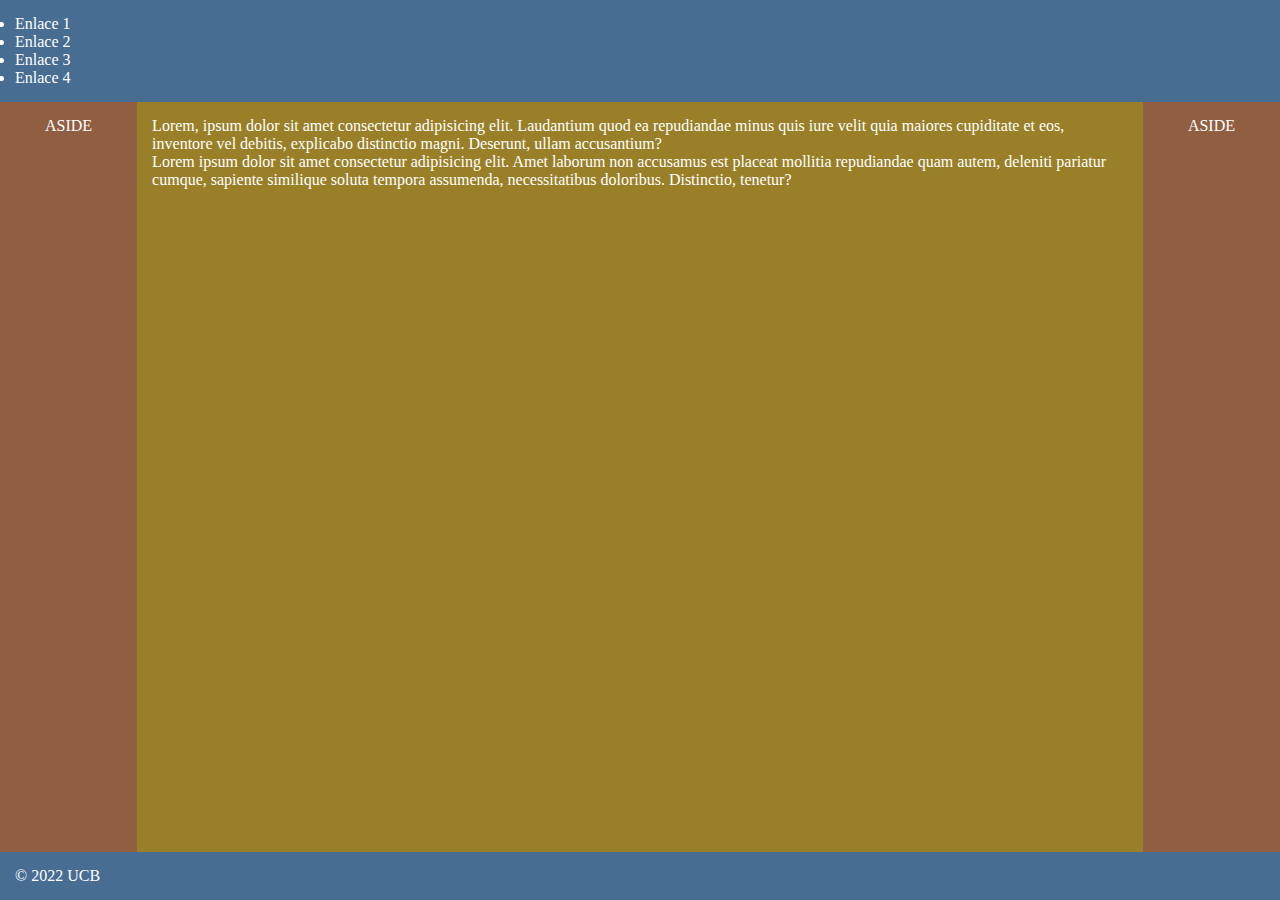
==== paginas/elemento_semantico.html @ 8726b3e1 "Manejo de texto y elementos semanticos" ====
<!DOCTYPE html>
<html lang="en">
<head>
    <meta charset="UTF-8">
    <meta http-equiv="X-UA-Compatible" content="IE=edge">
    <meta name="viewport" content="width=device-width, initial-scale=1.0">
    <title>Elementos semanticos</title>
    <link rel="stylesheet" href="../styles/estilo3.css">
</head>
<body>
    <header>
        <nav>
            <ul>
                <li>Enlace 1</li>
                <li>Enlace 2</li>
                <li>Enlace 3</li>
                <li>Enlace 4</li>
            </ul>
        </nav>
    </header>
    <aside class="aside-left">
        ASIDE
    </aside>
    <main>
        <article>
            <section>Lorem, ipsum dolor sit amet consectetur adipisicing elit. Laudantium quod ea repudiandae minus quis iure velit quia maiores cupiditate et eos, inventore vel debitis, explicabo distinctio magni. Deserunt, ullam accusantium?</section>
            <section>Lorem ipsum dolor sit amet consectetur adipisicing elit. Amet laborum non accusamus est placeat mollitia repudiandae quam autem, deleniti pariatur cumque, sapiente similique soluta tempora assumenda, necessitatibus doloribus. Distinctio, tenetur?</section>
        </article>
    </main>
    <aside  class="aside-rigth">
        ASIDE
    </aside>
    <footer>
        <p>© 2022 UCB</p>
    </footer>
</body>
</html>
---- styles/estilo3.css ----
*{
    margin: 0;
    padding: 0;
    border: 0;
    box-sizing: border-box;
}
html{
    height: 100%;
}
body {
    height: 100%;
    display: grid;
    grid-template: auto 1fr auto / auto 1fr auto;
}
header{
    padding: 15px;
    background-color: rgba(71,109,147,1);
    color: white;
    grid-column: 1/4;
}
aside{
    padding: 15px 45px;
    background-color: rgba(144,94,65, 1);
    color: white;
    
}
.aside-left{
    grid-column: 1 / 2;
}
.aside-rigth{
    grid-column: 3 / 4;
}
main{
    padding: 15px;    
    background-color: rgba(153,127,40, 1);
    color: white;
    grid-column: 2 / 3;
}
footer{
    padding: 15px;
    background-color: rgba(71,109,147,1);
    color: white;
    grid-column: 1 / 4;
}
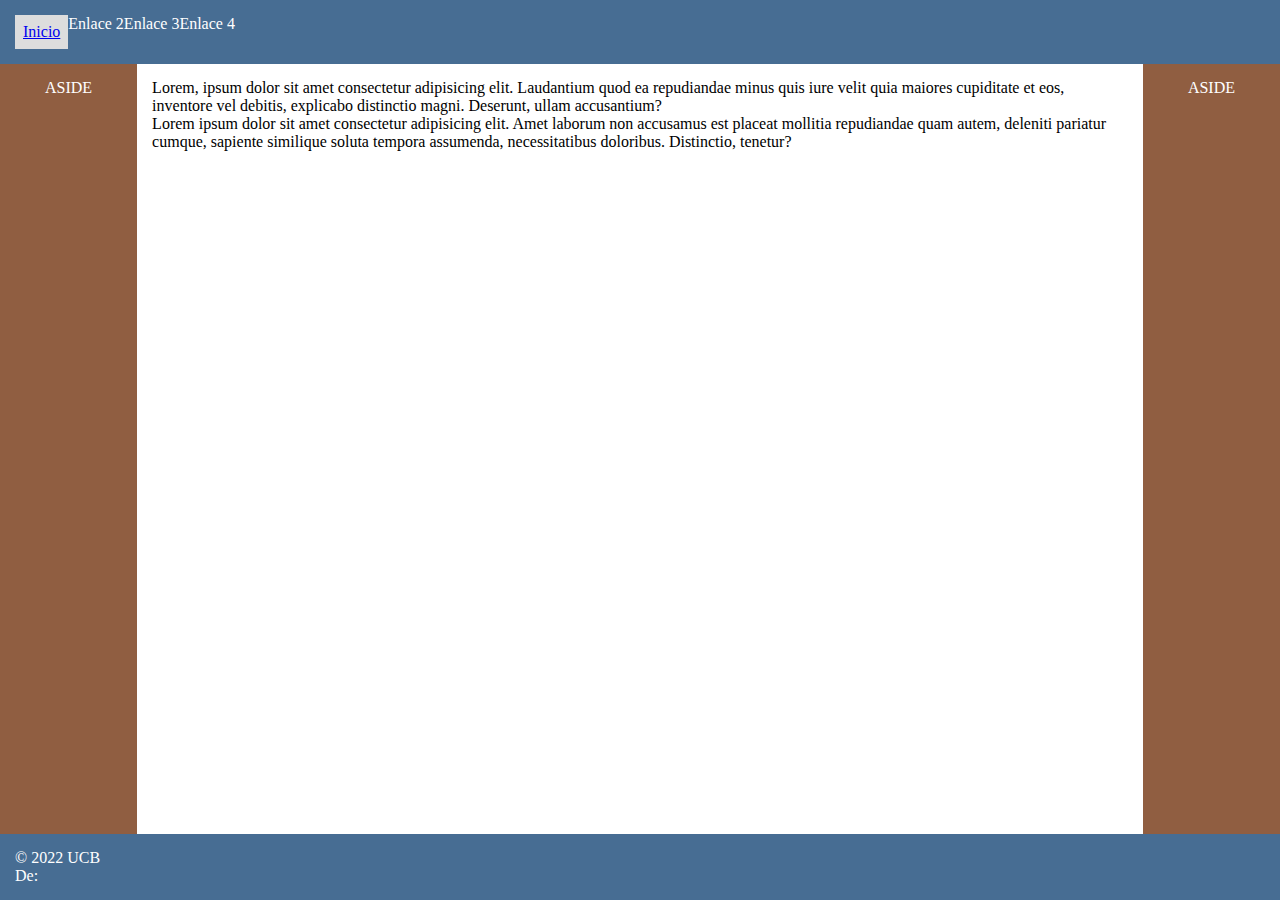
==== commit 57237dab: "Se a agregado y completado el manejo de texto, y algunos ejemplo de tablas" ====
--- a/paginas/elemento_semantico.html
+++ b/paginas/elemento_semantico.html
@@ -11,7 +11,7 @@
     <header>
         <nav>
             <ul>
-                <li>Enlace 1</li>
+                <li><a href="../index.html">Inicio</a></li>
                 <li>Enlace 2</li>
                 <li>Enlace 3</li>
                 <li>Enlace 4</li>
@@ -32,6 +32,7 @@
     </aside>
     <footer>
         <p>© 2022 UCB</p>
+        <p>De: </p>
     </footer>
 </body>
 </html>--- a/styles/estilo3.css
+++ b/styles/estilo3.css
@@ -1,44 +1,61 @@
-*{
-    margin: 0;
-    padding: 0;
-    border: 0;
-    box-sizing: border-box;
+* {
+  margin: 0;
+  padding: 0;
+  border: 0;
+  box-sizing: border-box;
 }
-html{
-    height: 100%;
+html {
+  height: 100%;
 }
 body {
-    height: 100%;
-    display: grid;
-    grid-template: auto 1fr auto / auto 1fr auto;
+  height: 100%;
+  display: grid;
+  grid-template: auto 1fr auto / auto 1fr auto;
 }
-header{
-    padding: 15px;
-    background-color: rgba(71,109,147,1);
-    color: white;
-    grid-column: 1/4;
+header {
+  padding: 15px;
+  background-color: rgba(71, 109, 147, 1);
+  color: white;
+  grid-column: 1/4;
 }
-aside{
-    padding: 15px 45px;
-    background-color: rgba(144,94,65, 1);
-    color: white;
-    
+aside {
+  padding: 15px 45px;
+  background-color: rgba(144, 94, 65, 1);
+  color: white;
 }
-.aside-left{
-    grid-column: 1 / 2;
+.aside-left {
+  grid-column: 1 / 2;
 }
-.aside-rigth{
-    grid-column: 3 / 4;
+.aside-rigth {
+  grid-column: 3 / 4;
 }
-main{
-    padding: 15px;    
-    background-color: rgba(153,127,40, 1);
-    color: white;
-    grid-column: 2 / 3;
+main {
+  padding: 15px;
+  background-color: rgb(255, 255, 255);
+  color: rgb(0, 0, 0);
+  grid-column: 2 / 3;
 }
-footer{
-    padding: 15px;
-    background-color: rgba(71,109,147,1);
-    color: white;
-    grid-column: 1 / 4;
+footer {
+  padding: 15px;
+  background-color: rgba(71, 109, 147, 1);
+  color: white;
+  grid-column: 1 / 4;
+}
+
+/* nav */
+ul {
+  list-style-type: none;
+  margin: 0;
+  padding: 0;
+  overflow: hidden;
+}
+
+li {
+  float: left;
+}
+
+li a {
+  display: block;
+  padding: 8px;
+  background-color: #dddddd;
 }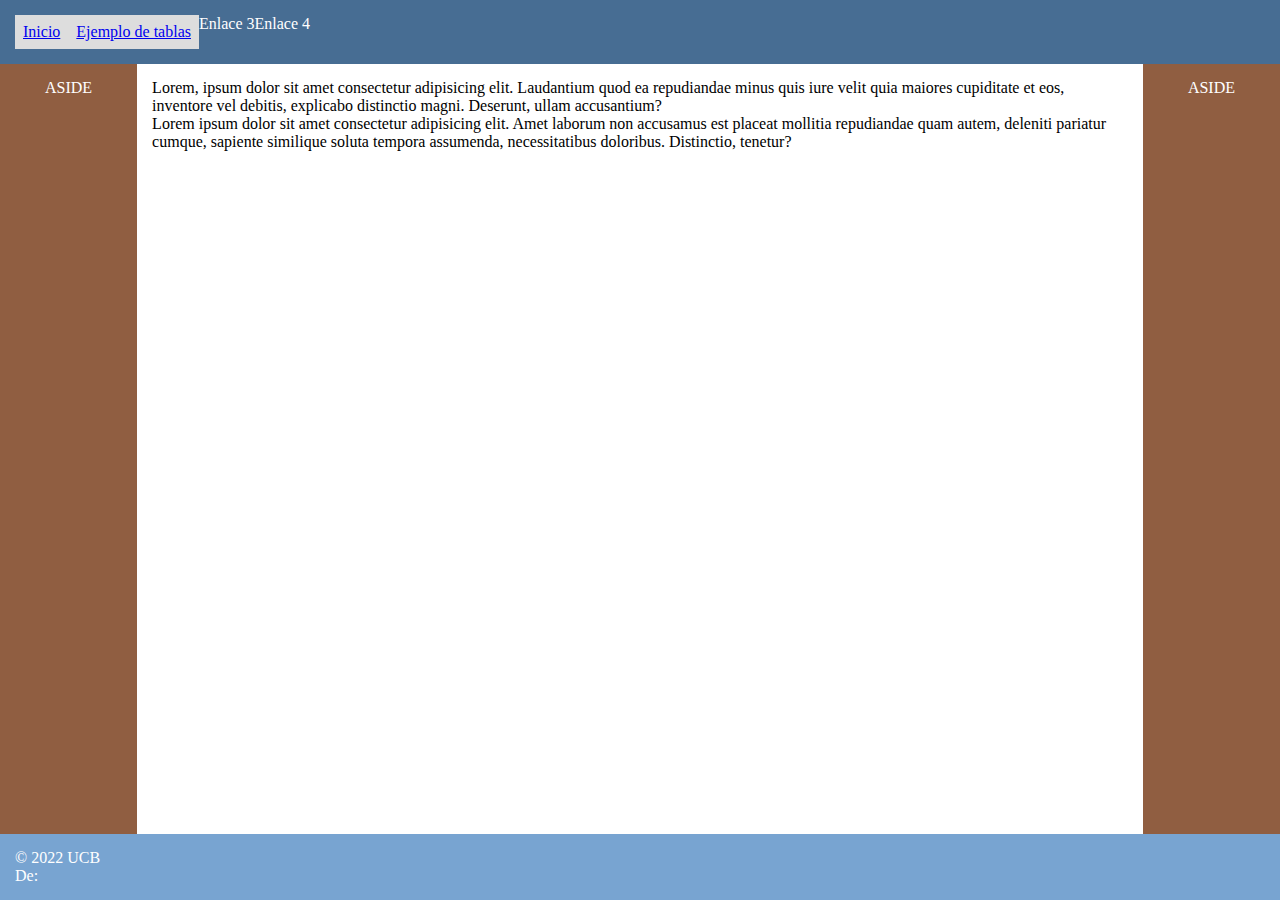
==== commit 69e96498: "arreglos en el manejo de text" ====
--- a/paginas/elemento_semantico.html
+++ b/paginas/elemento_semantico.html
@@ -12,7 +12,7 @@
         <nav>
             <ul>
                 <li><a href="../index.html">Inicio</a></li>
-                <li>Enlace 2</li>
+                <li><a href="../paginas/ejemplo_tablas.html">Ejemplo de tablas</a></li>
                 <li>Enlace 3</li>
                 <li>Enlace 4</li>
             </ul>
--- a/styles/estilo3.css
+++ b/styles/estilo3.css
@@ -37,7 +37,7 @@
 }
 footer {
   padding: 15px;
-  background-color: rgba(71, 109, 147, 1);
+  background-color: rgb(120, 164, 209);
   color: white;
   grid-column: 1 / 4;
 }
